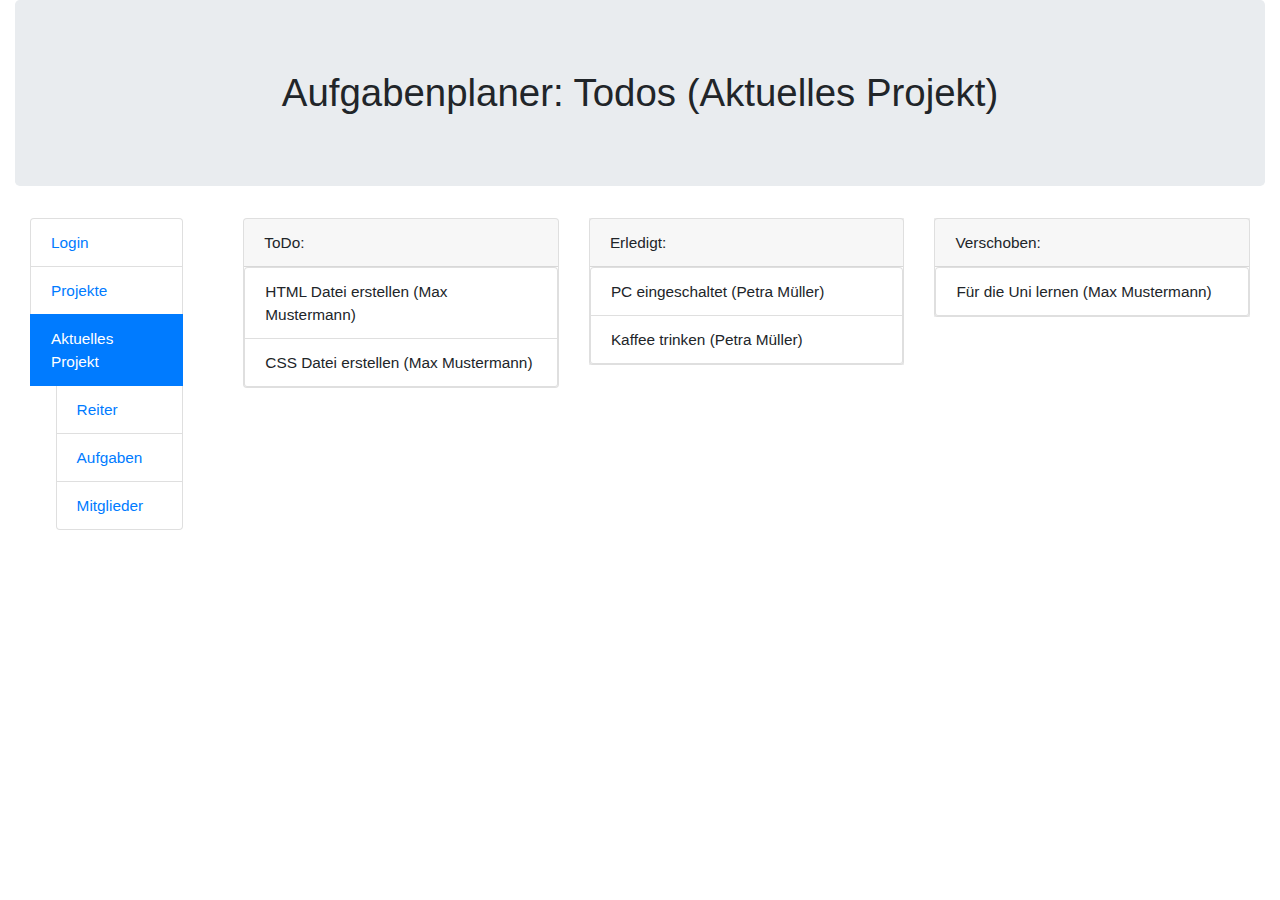
==== u02/a1/akutellesProjekt.html @ 627935aa "all sites" ====
<!DOCTYPE html>
<html lang="de">
<head>
    <link href="https://unpkg.com/bootstrap@4.6.1/dist/css/bootstrap.min.css"
          rel="stylesheet" />
    <link rel="stylesheet" href="ToDoStyle.css">
    <meta charset="UTF-8">
    <title>Aktuelles Projekt</title>
</head>
<body style="min-width: 900px">


<div class = "container-fluid" style="min-width: 900px">

    <div class = "row">
        <div class="container-fluid" style="min-width: 900px">
            <div class="jumbotron" align="center" style="font-size:3vw" >
                Aufgabenplaner: Todos (Aktuelles Projekt)
            </div>
        </div>
    </div>

    <div class="row">

        <div class="col-2">
            <div class="container-fluid">
                <div class="list-group">

                    <div class="list-group-item" style="font-size: 1.2vw; font-min-size: 100%">
                        <a href="login.html">Login</a>
                    </div>

                    <div class="list-group-item" style="font-size: 1.2vw">
                        <a href="projekte.html">Projekte</a>
                    </div>

                    <div class="list-group-item active" style="font-size: 1.2vw">
                        <a href="" style="color: white">Aktuelles Projekt</a>
                    </div>


                    <div class="list-group-item" style="font-size: 1.2vw; margin-left: 2vw">
                        <a href="reiter.html">Reiter</a>
                    </div>

                    <div class="list-group-item" style="font-size: 1.2vw; margin-left: 2vw">
                        <a href="aufgaben.html">Aufgaben</a>
                    </div>

                    <div class="list-group-item" style="font-size: 1.2vw; margin-left: 2vw">
                        <a href="mitglieder.html">Mitglieder</a>
                    </div>

                </div>
            </div>
        </div>


        <div class="col-10">

                <div class="container-fluid">
                    <div class="row">
                        <div class="col">

                            <div class="card">
                                <div class="card-header" style="font-size: 1.2vw;">
                                    ToDo:
                                </div>
                                <div class="list-group">
                                    <div class="list-group-item" style="font-size: 1.2vw">
                                    HTML Datei erstellen (Max Mustermann)
                                    </div>
                                    <div class="list-group-item" style="font-size: 1.2vw">
                                        CSS Datei erstellen (Max Mustermann)
                                    </div>
                                </div>
                            </div>

                        </div>
                        <div class="col"><div class="coloredArea">

                            <div class="card">
                                <div class="card-header" style="font-size: 1.2vw;">
                                    Erledigt:
                                </div>
                                <div class="list-group">
                                    <div class="list-group-item" style="font-size: 1.2vw">
                                        PC eingeschaltet (Petra Müller)
                                    </div>
                                    <div class="list-group-item" style="font-size: 1.2vw">
                                        Kaffee trinken (Petra Müller)
                                    </div>
                                </div>
                            </div>

                        </div></div>
                        <div class="col"><div class="coloredArea">

                            <div class="card">
                                <div class="card-header" style="font-size: 1.2vw;">
                                    Verschoben:
                                </div>
                                <div class="list-group">
                                    <div class="list-group-item" style="font-size: 1.2vw">
                                        Für die Uni lernen (Max Mustermann)
                                    </div>
                                </div>
                            </div>

                        </div></div>
                    </div>
                </div>


            </div>

    </div>



</div>

</body>
</html>
---- u02/a1/ToDoStyle.css ----
.coloredArea{
    background-color: rgba(0,0,0,0.07);
}
.coloredArea2{
    background-color: rgba(0,0,0,0.4);
}
.coloredArea3{
    background-color: rgba(0,0,0,0.23);
}
.coloredArea4{
    background-color: rgba(0,0,0,0.13);
}
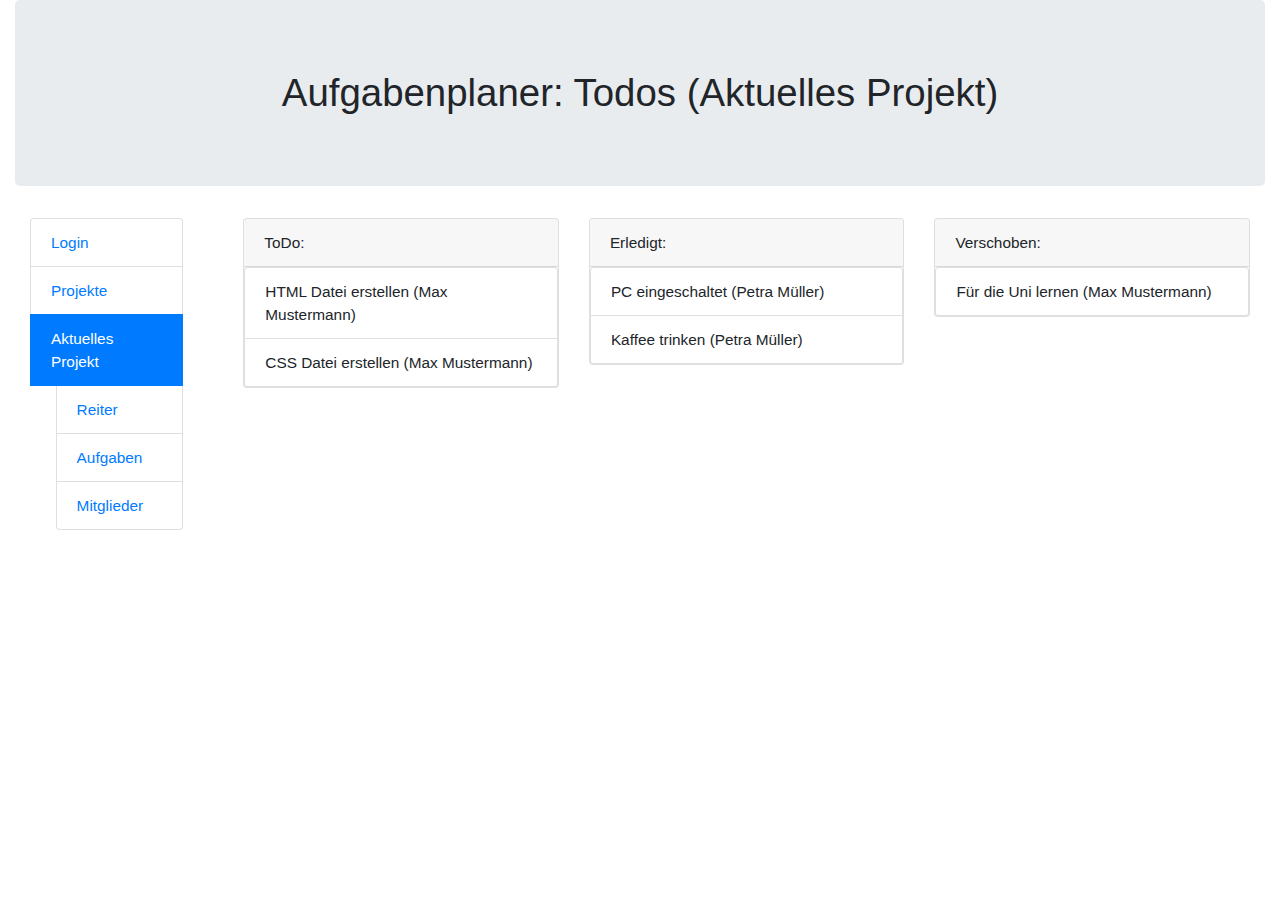
==== commit c831fb06: "finished" ====
--- a/u02/a1/akutellesProjekt.html
+++ b/u02/a1/akutellesProjekt.html
@@ -77,7 +77,7 @@
                             </div>
 
                         </div>
-                        <div class="col"><div class="coloredArea">
+                        <div class="col">
 
                             <div class="card">
                                 <div class="card-header" style="font-size: 1.2vw;">
@@ -93,8 +93,8 @@
                                 </div>
                             </div>
 
-                        </div></div>
-                        <div class="col"><div class="coloredArea">
+                        </div>
+                        <div class="col">
 
                             <div class="card">
                                 <div class="card-header" style="font-size: 1.2vw;">
@@ -107,7 +107,7 @@
                                 </div>
                             </div>
 
-                        </div></div>
+                        </div>
                     </div>
                 </div>
 
